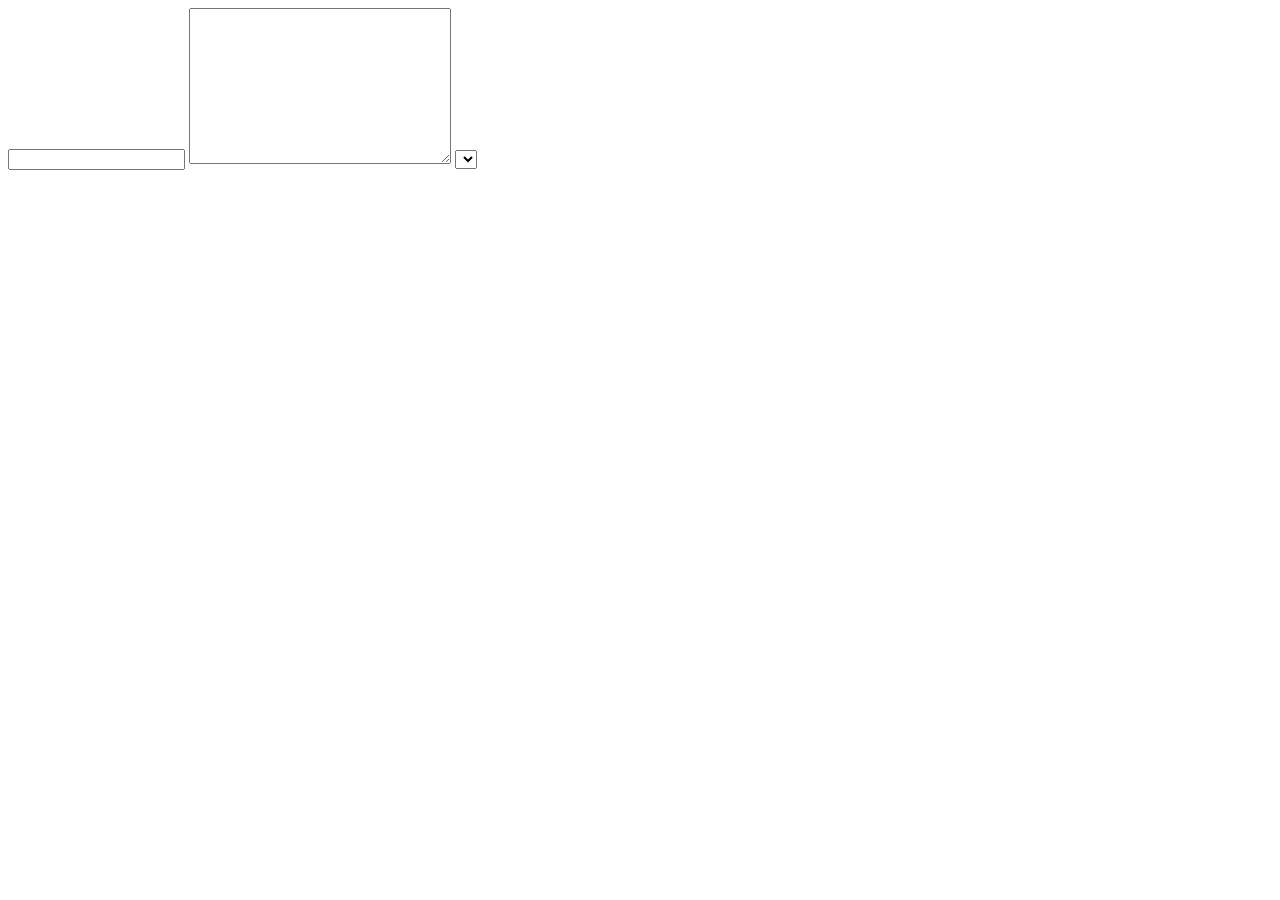
==== quiz.html @ 5faee2ea "05172023" ====
<!DOCTYPE html>
<html lang="en">
<head>
    <meta charset="UTF-8">
    <meta http-equiv="X-UA-Compatible" content="IE=edge">
    <meta name="viewport" content="width=device-width, initial-scale=1.0">
    <title>Quiz</title>
    <link rel="stylesheet" href="styles/quiz.css">
</head>
<body>
    <form>
        <label for=""></label>
        <input type="text" name="q1" id="q1">
        <label for=""></label>
        <textarea name="q2" id="q2" cols="30" rows="10"></textarea>
        <label for=""></label>
        <select name="q3" id="q3">Choose one...</select>
        <label for=""></label>
    </form>
    
</body>
</html>
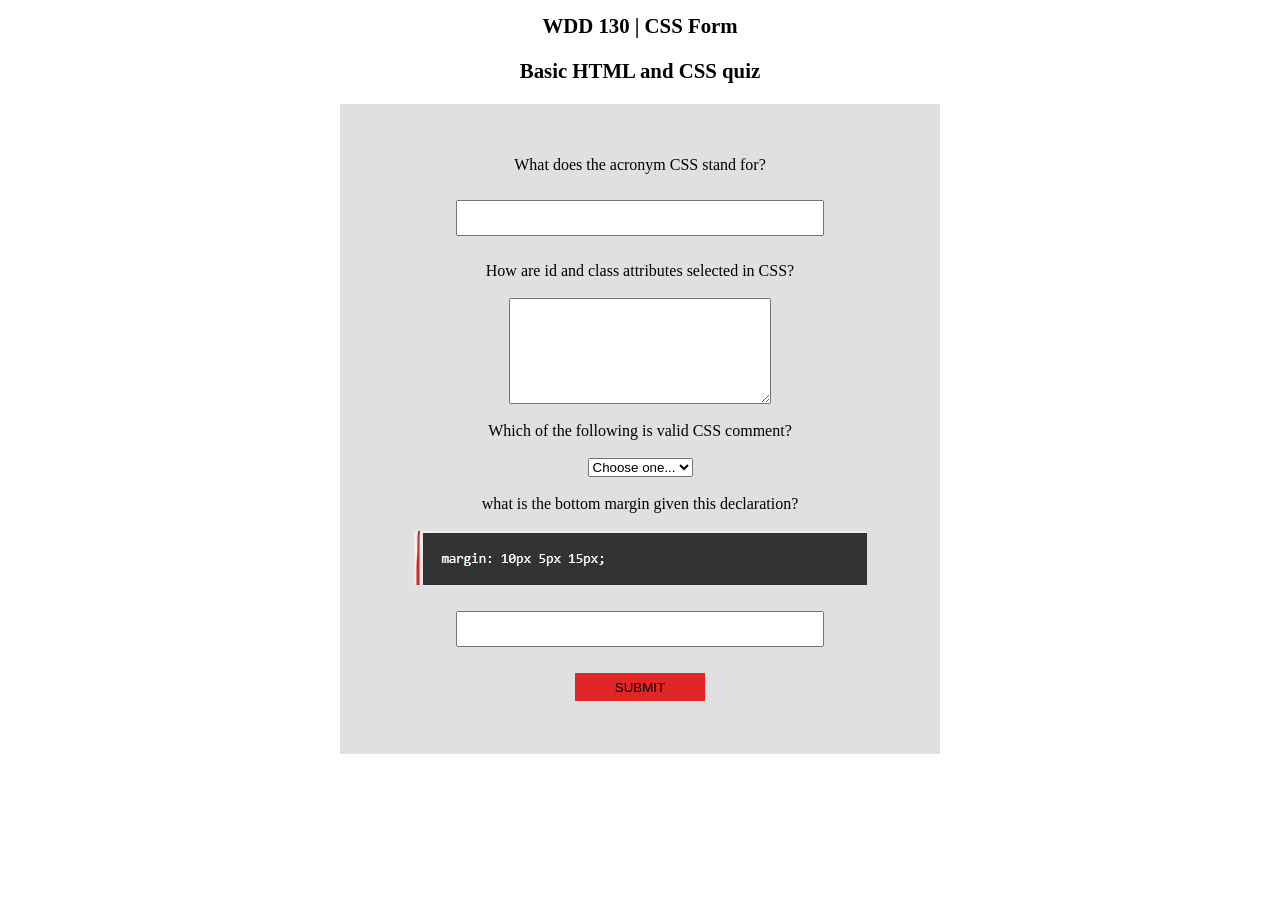
==== commit c30ec2fc: "css 05172023" ====
--- a/quiz.html
+++ b/quiz.html
@@ -8,14 +8,25 @@
     <link rel="stylesheet" href="styles/quiz.css">
 </head>
 <body>
+    <h1>WDD 130 | CSS Form </h1>
+    <h3>Basic HTML and CSS quiz</h3>
     <form>
-        <label for=""></label>
-        <input type="text" name="q1" id="q1">
-        <label for=""></label>
-        <textarea name="q2" id="q2" cols="30" rows="10"></textarea>
-        <label for=""></label>
-        <select name="q3" id="q3">Choose one...</select>
-        <label for=""></label>
+        <label for="">What does the acronym CSS stand for?</label><br>
+        <input type="text" name="q1" id="q1" required><br>
+        <label for="">How are id and class attributes selected in CSS?</label><br>
+        <textarea name="q2" id="q2" cols="30" rows="10" required></textarea><br>
+        <label for="">Which of the following is valid CSS comment?</label><br>
+        <select name="q3" id="q3" required>
+        <option value="" >Choose one...</option>
+        <option value="option-1"> ..__.. </option>
+        <option value="option-2">  /* */  </option>
+        <option value="option-3"> >--:> </option>
+        <option value="option-4"> # </option>
+        </select><br>
+        <label for="">what is the bottom margin given this declaration?</label><br>
+        <img src="imagen/example css.jpeg" alt="reference"><br>
+        <input type="text" name="q4" id="q4" required><br>
+        <button type="submit">SUBMIT</button>
     </form>
     
 </body>
--- a/styles/quiz.css
+++ b/styles/quiz.css
@@ -0,0 +1,35 @@
+form {
+    display: flex;
+    width: 100%;
+    max-width: 600px;
+    height: 650px;
+    margin: 0 auto;
+    flex-direction: column;
+    justify-content: center;
+    align-items: center;
+    background-color: rgb(224, 224, 224);
+  }
+
+  form textarea{
+    max-width: 200em;
+    max-height: 100px;
+  }
+
+  h1, h3{
+    text-align: center;
+    font-family: inherit;
+    font-size: 130%;
+  }
+
+  form input {
+    width: 60%;
+    height: 30px;
+    margin: 0.5rem;
+  }
+  
+  form button {
+    padding: 0.5em 3em;
+    border: none;
+    background: rgb(224, 38, 38);
+    cursor: pointer;
+  }
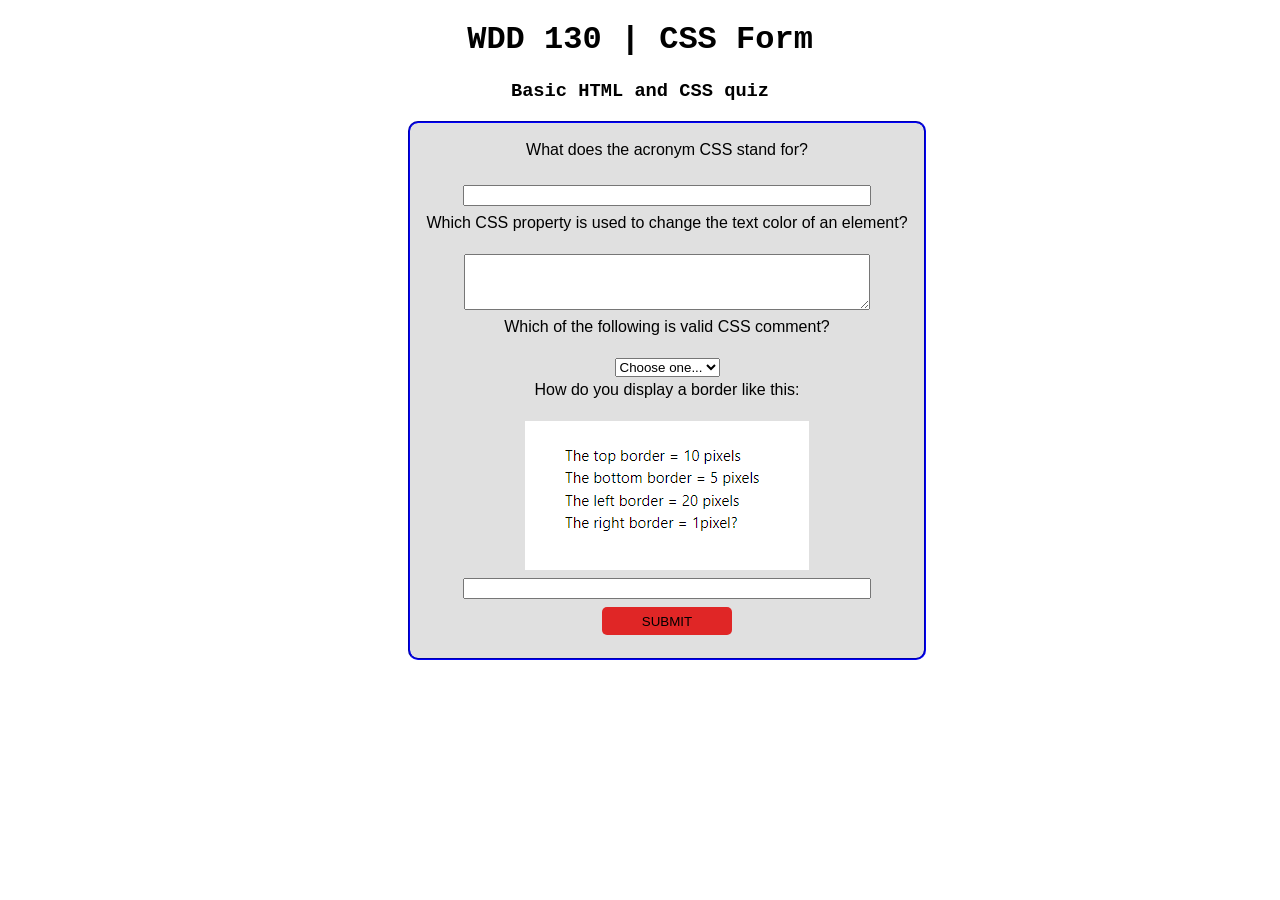
==== commit 4b6b7981: "05182023 2.1" ====
--- a/quiz.html
+++ b/quiz.html
@@ -4,30 +4,32 @@
     <meta charset="UTF-8">
     <meta http-equiv="X-UA-Compatible" content="IE=edge">
     <meta name="viewport" content="width=device-width, initial-scale=1.0">
-    <title>Quiz</title>
+    <title>Html and CSS quiz</title>
     <link rel="stylesheet" href="styles/quiz.css">
 </head>
 <body>
     <h1>WDD 130 | CSS Form </h1>
     <h3>Basic HTML and CSS quiz</h3>
-    <form>
-        <label for="">What does the acronym CSS stand for?</label><br>
-        <input type="text" name="q1" id="q1" required><br>
-        <label for="">How are id and class attributes selected in CSS?</label><br>
-        <textarea name="q2" id="q2" cols="30" rows="10" required></textarea><br>
-        <label for="">Which of the following is valid CSS comment?</label><br>
-        <select name="q3" id="q3" required>
-        <option value="" >Choose one...</option>
-        <option value="option-1"> ..__.. </option>
-        <option value="option-2">  /* */  </option>
-        <option value="option-3"> >--:> </option>
-        <option value="option-4"> # </option>
-        </select><br>
-        <label for="">what is the bottom margin given this declaration?</label><br>
-        <img src="imagen/example css.jpeg" alt="reference"><br>
-        <input type="text" name="q4" id="q4" required><br>
-        <button type="submit">SUBMIT</button>
-    </form>
+    <fieldset>
+        <form>
+            <label for="q1">What does the acronym CSS stand for?</label><br>
+            <input type="text" name="q1" id="q1" required><br>
+            <label for="q2">Which CSS property is used to change the text color of an element?</label><br>
+            <textarea name="q2" id="q2" cols="30" rows="10" required></textarea><br>
+            <label for="q3">Which of the following is valid CSS comment?</label><br>
+            <select name="q3" id="q3" required>
+                <option value="" >Choose one...</option>
+                <option value="option-1"> ..__.. </option>
+                <option value="option-2">  /* */  </option>
+                <option value="option-3"> >--:> </option>
+                <option value="option-4"> # </option>
+            </select><br>
+            <label for="q4">How do you display a border like this:</label><br>
+            <img src="imagen/questioncss.png" alt="reference"><br>
+            <input type="text" name="q4" id="q4" required><br>
+            <button type="submit">SUBMIT</button>
+        </form>
+    </fieldset>
     
 </body>
 </html>
--- a/styles/quiz.css
+++ b/styles/quiz.css
@@ -1,35 +1,41 @@
-form {
-    display: flex;
-    width: 100%;
-    max-width: 600px;
-    height: 650px;
-    margin: 0 auto;
-    flex-direction: column;
-    justify-content: center;
-    align-items: center;
-    background-color: rgb(224, 224, 224);
-  }
+fieldset{
+  background-color: rgb(224, 224, 224);
+  text-align: center;
+  border-color:blue;
+  border-radius:10px;
+  align-content: center;
+  height: 520px ;
+  width: 490px;
+  margin: 0em 25em auto;
+  position:absolute;
+}
 
-  form textarea{
-    max-width: 200em;
-    max-height: 100px;
-  }
+h1,h3{
+  text-align: center;
+  font-family: 'Courier New', Courier, monospace;
+}
 
-  h1, h3{
-    text-align: center;
-    font-family: inherit;
-    font-size: 130%;
-  }
+label{
+  font-family: 'Franklin Gothic Medium', 'Arial Narrow', Arial, sans-serif;
+  display: block;
+  margin: 4px 0;
+}
 
-  form input {
-    width: 60%;
-    height: 30px;
-    margin: 0.5rem;
-  }
-  
-  form button {
-    padding: 0.5em 3em;
-    border: none;
-    background: rgb(224, 38, 38);
-    cursor: pointer;
-  }+form input{
+  margin: 4px 0;
+  width: 400px;
+}
+
+form textarea{
+  width: 400px;
+  height: 50px;
+}
+
+form button {
+  padding: 0.5em 3em;
+  border: none;
+  border-radius: 5px;
+  background: rgb(224, 38, 38);
+  margin: 4px 0;
+  align-items: center;
+}
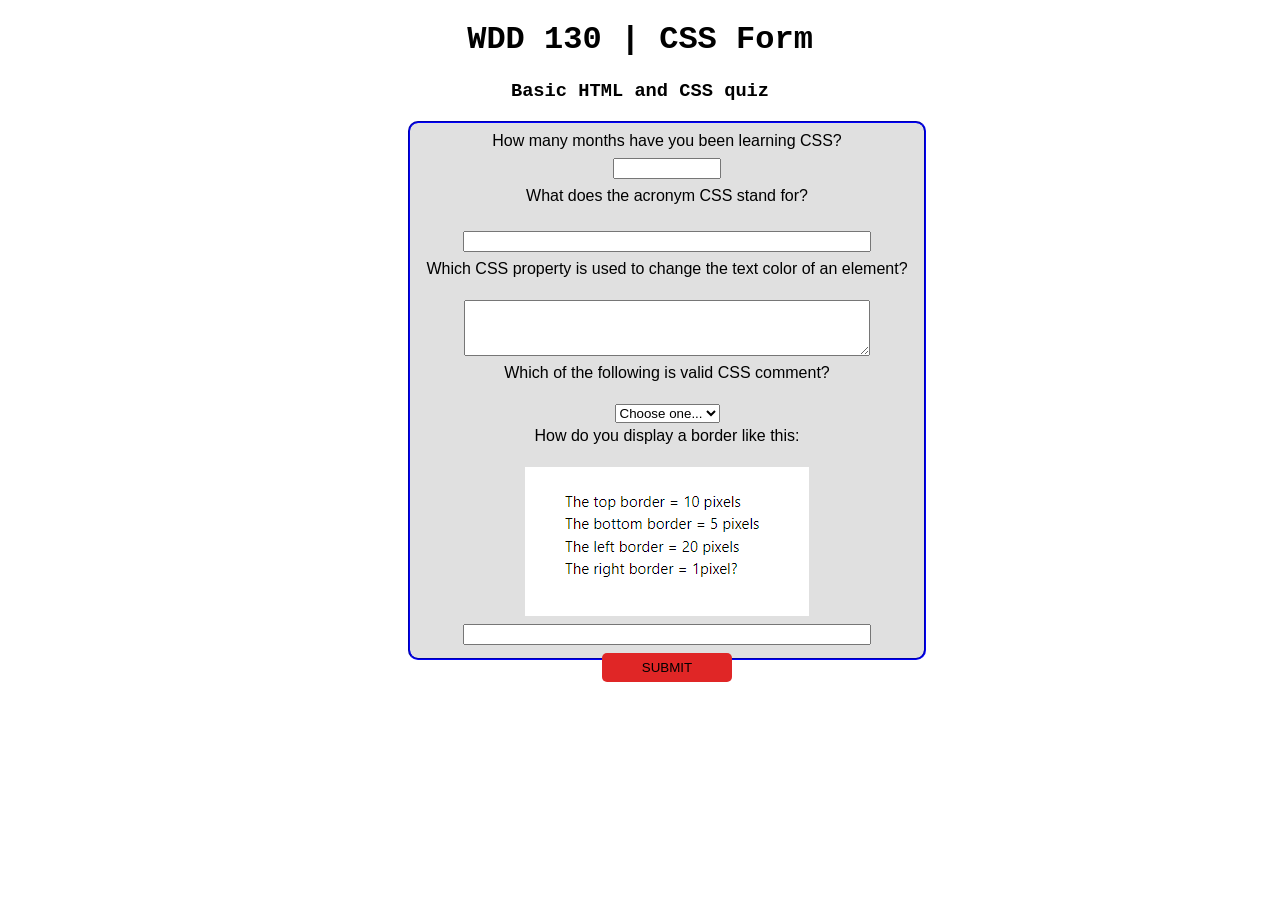
==== commit fc0bbdaf: "css number type" ====
--- a/quiz.html
+++ b/quiz.html
@@ -4,7 +4,9 @@
     <meta charset="UTF-8">
     <meta http-equiv="X-UA-Compatible" content="IE=edge">
     <meta name="viewport" content="width=device-width, initial-scale=1.0">
-    <title>Html and CSS quiz</title>
+    <meta name="description" content="a short quiz about css">
+    <meta name="Author" content="Eloy Martinez">
+    <title>CSS QUIZ</title>
     <link rel="stylesheet" href="styles/quiz.css">
 </head>
 <body>
@@ -12,6 +14,8 @@
     <h3>Basic HTML and CSS quiz</h3>
     <fieldset>
         <form>
+            <label for="you">How many months have you been learning CSS?</label>
+            <input type="number" id="you" name="you" min="0" max="100">
             <label for="q1">What does the acronym CSS stand for?</label><br>
             <input type="text" name="q1" id="q1" required><br>
             <label for="q2">Which CSS property is used to change the text color of an element?</label><br>
--- a/styles/quiz.css
+++ b/styles/quiz.css
@@ -9,7 +9,9 @@
   margin: 0em 25em auto;
   position:absolute;
 }
-
+input[type="number"]{
+  width: 100px;
+}
 h1,h3{
   text-align: center;
   font-family: 'Courier New', Courier, monospace;
